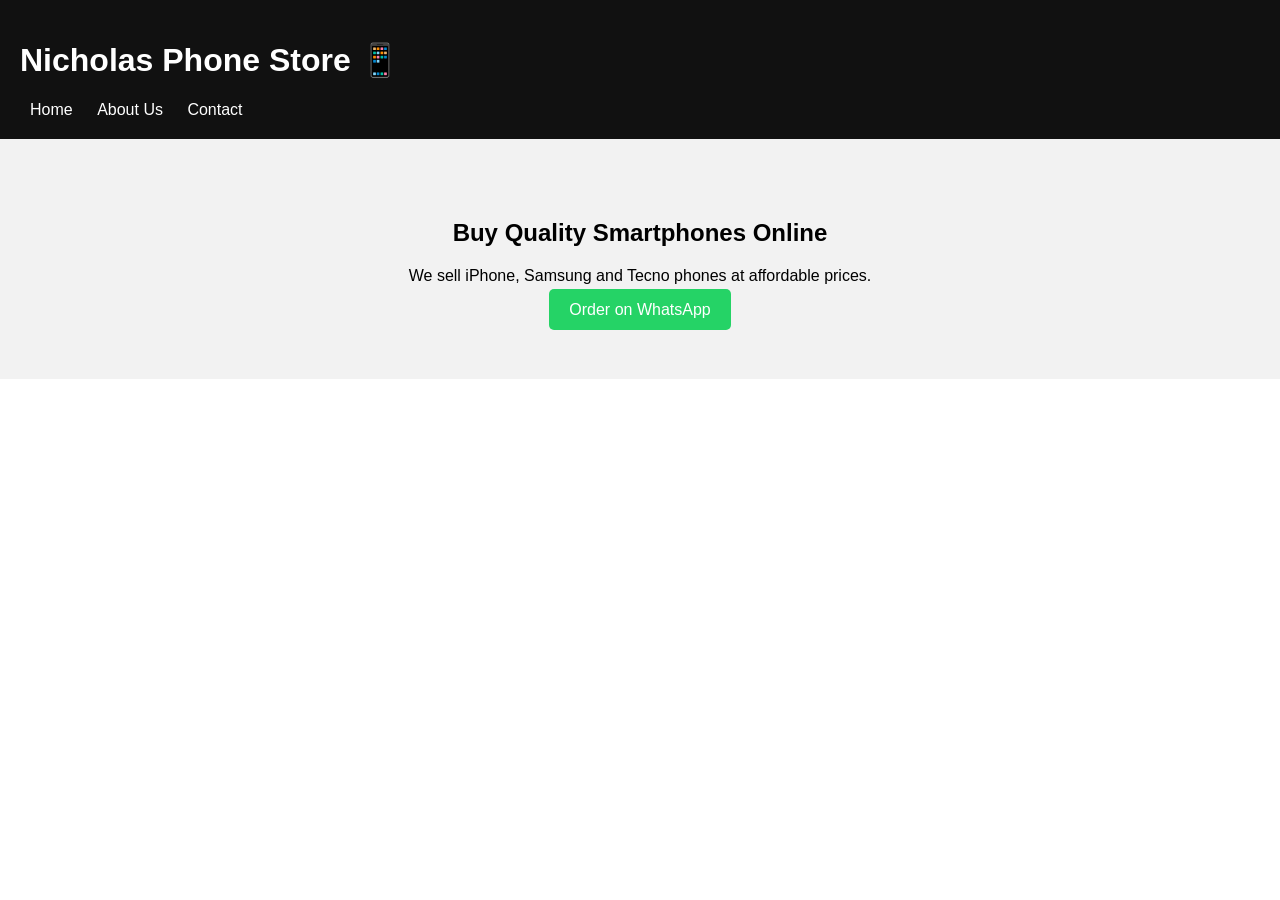
==== about.html @ 7c135125 "Add files via upload" ====
<!DOCTYPE html>
<html>
<head>
<title>Nicholas Phone Store</title>
<link rel="stylesheet" href="style.css">
</head>

<body>

<header>
<h1>Nicholas Phone Store 📱</h1>

<nav>
<a href="index.html">Home</a>
<a href="about.html">About Us</a>
<a href="contact.html">Contact</a>
</nav>
</header>

<section class="hero">

<h2>Buy Quality Smartphones Online</h2>

<p>We sell iPhone, Samsung and Tecno phones at affordable prices.</p>

<a class="btn" href="https://wa.me/256758364442">Order on WhatsApp</a>

</section>

</body>
</html>
---- style.css ----
body{
font-family: Arial;
margin:0;
}

header{
background:#111;
color:white;
padding:20px;
}

nav a{
color:white;
margin:10px;
text-decoration:none;
}

.hero{
padding:60px;
text-align:center;
background:#f2f2f2;
}

.btn{
background:#25D366;
color:white;
padding:12px 20px;
text-decoration:none;
border-radius:5px;
}
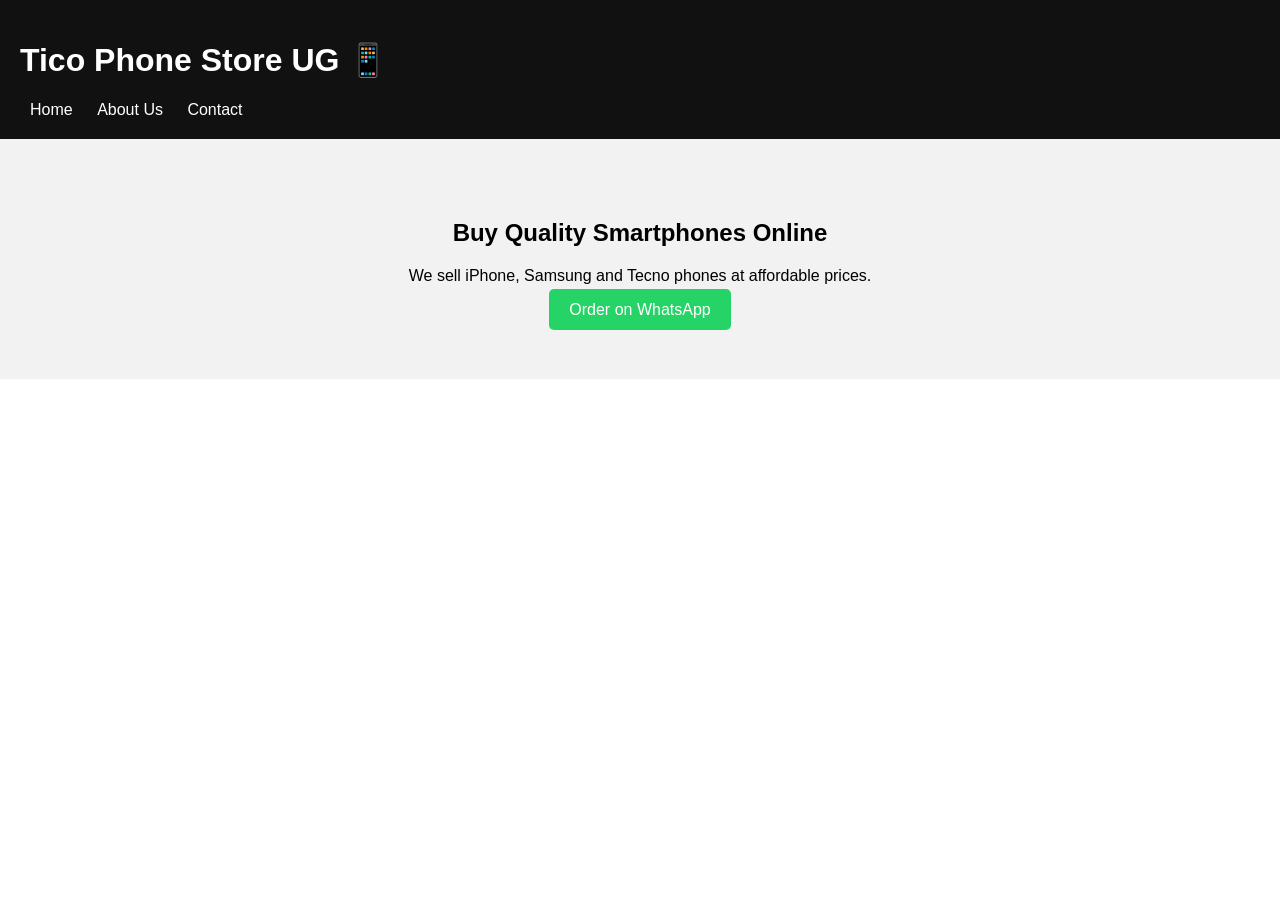
==== commit f3484648: "Update about.html" ====
--- a/about.html
+++ b/about.html
@@ -1,14 +1,14 @@
 <!DOCTYPE html>
 <html>
 <head>
-<title>Nicholas Phone Store</title>
+<title>Tico Phone Store UG</title>
 <link rel="stylesheet" href="style.css">
 </head>
 
 <body>
 
 <header>
-<h1>Nicholas Phone Store 📱</h1>
+<h1>Tico Phone Store UG 📱</h1>
 
 <nav>
 <a href="index.html">Home</a>
@@ -28,4 +28,4 @@
 </section>
 
 </body>
-</html>+</html>
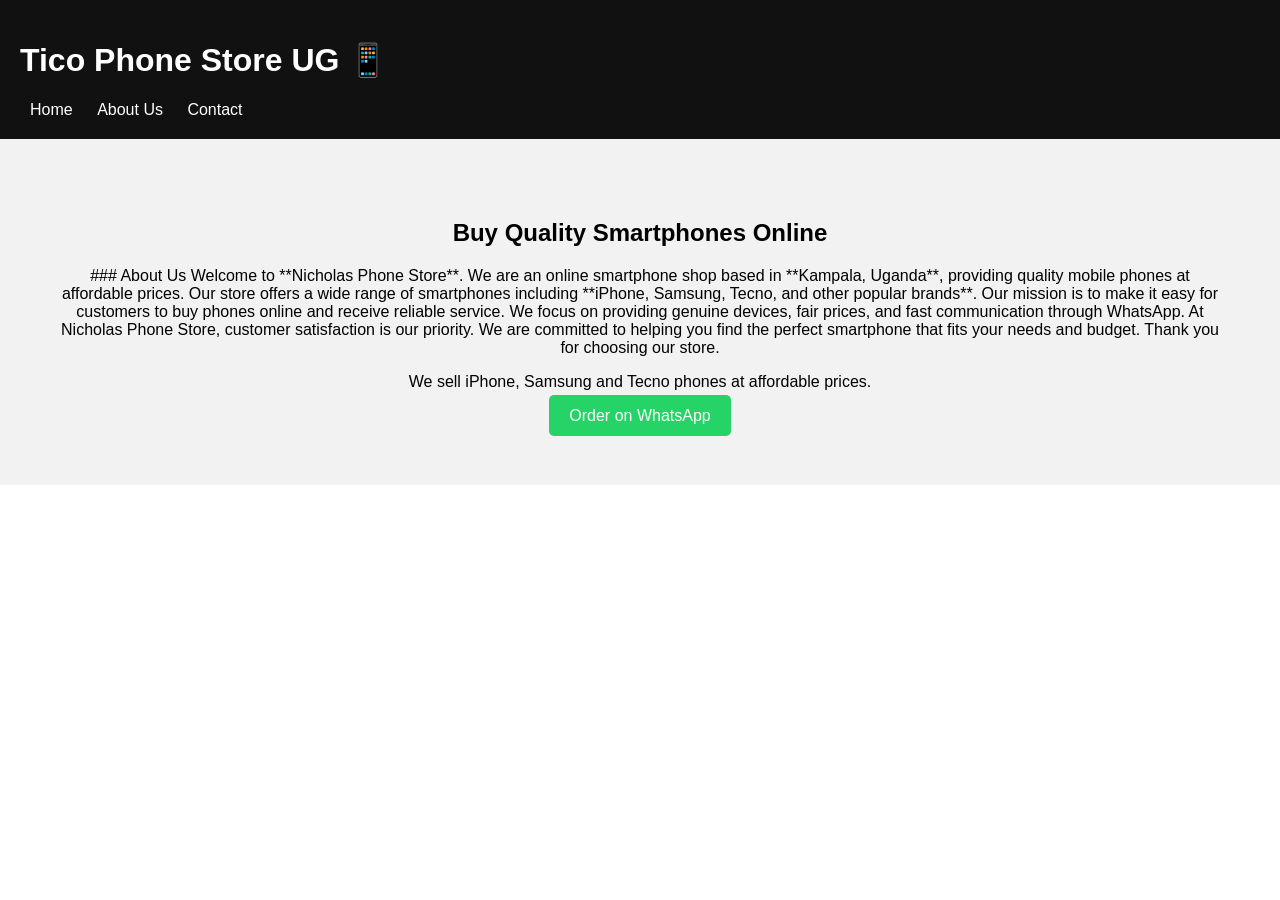
==== commit bf85aa73: "Update about.html" ====
--- a/about.html
+++ b/about.html
@@ -20,6 +20,18 @@
 <section class="hero">
 
 <h2>Buy Quality Smartphones Online</h2>
+  ### About Us
+
+Welcome to **Nicholas Phone Store**.
+
+We are an online smartphone shop based in **Kampala, Uganda**, providing quality mobile phones at affordable prices. Our store offers a wide range of smartphones including **iPhone, Samsung, Tecno, and other popular brands**.
+
+Our mission is to make it easy for customers to buy phones online and receive reliable service. We focus on providing genuine devices, fair prices, and fast communication through WhatsApp.
+
+At Nicholas Phone Store, customer satisfaction is our priority. We are committed to helping you find the perfect smartphone that fits your needs and budget.
+
+Thank you for choosing our store.
+
 
 <p>We sell iPhone, Samsung and Tecno phones at affordable prices.</p>
 
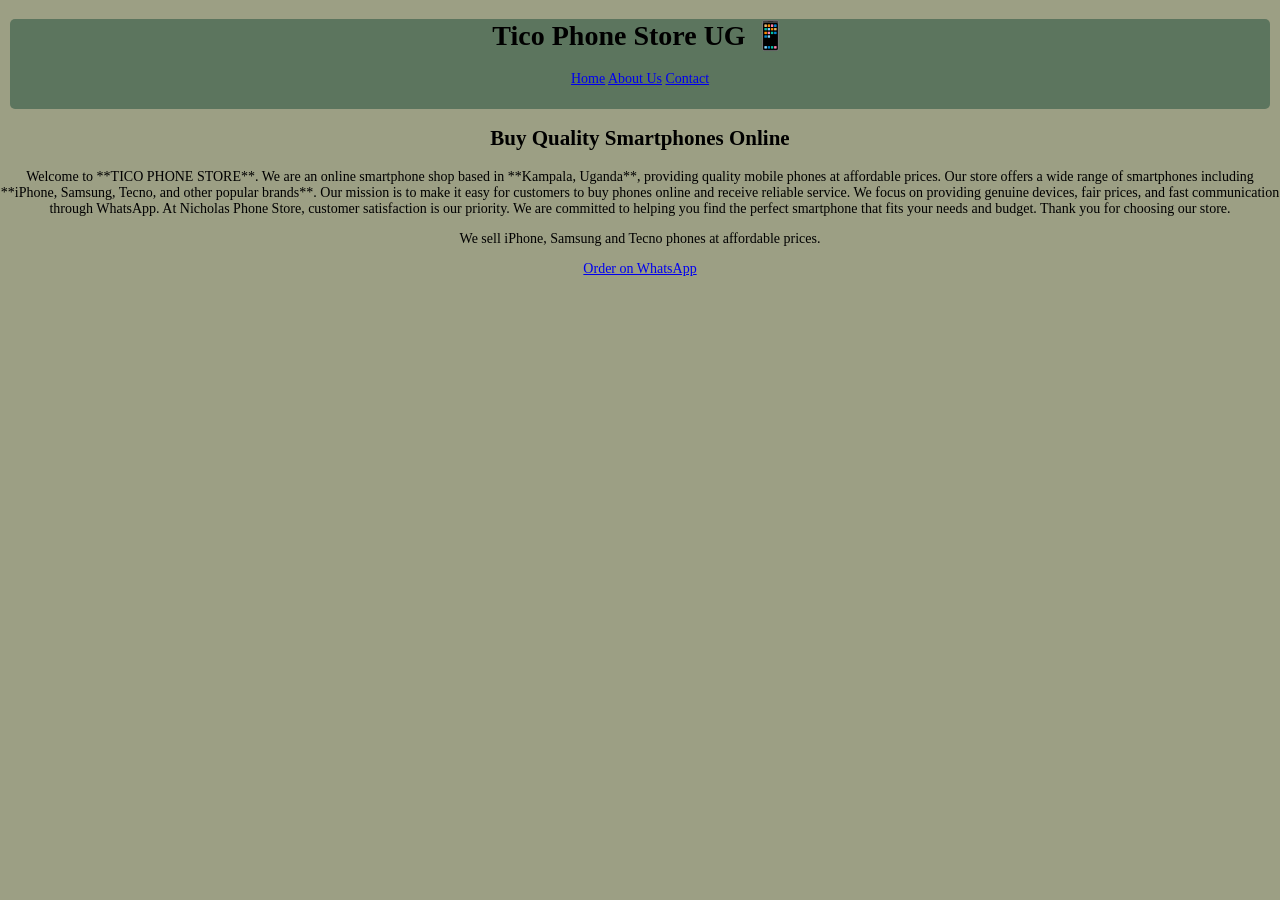
==== commit 491a4a48: "Update about.html" ====
--- a/about.html
+++ b/about.html
@@ -20,9 +20,9 @@
 <section class="hero">
 
 <h2>Buy Quality Smartphones Online</h2>
-  ### About Us
+  
 
-Welcome to **Nicholas Phone Store**.
+Welcome to **TICO PHONE STORE**.
 
 We are an online smartphone shop based in **Kampala, Uganda**, providing quality mobile phones at affordable prices. Our store offers a wide range of smartphones including **iPhone, Samsung, Tecno, and other popular brands**.
 
--- a/style.css
+++ b/style.css
@@ -1,30 +1,118 @@
 body{
 font-family: Arial;
-margin:0;
+background-color: #9c9f84;
+  margin: 0px;
+font-family: Verdana, Georgia, serif;
+font-size: 14px;
+text-align:center;
 }
 
-header{
-background:#111;
-color:white;
-padding:20px;
+header {
+background-color: #5c755e;
+margin: 10px;
+height: 90px;
+border-radius: 5px;
+}
+#navbar  ul  {
+padding: 5px;
+list-style-type:none;
+text-align: center;
+background-color: #000;
+margin: 10px;
+border-radius: 5px; 
+}
+#navbar  ul  li  {
+display: inline;
 }
 
-nav a{
-color:white;
-margin:10px;
-text-decoration:none;
+#navbar  ul  li a  {
+text-decoration: none;  
+font-family:Arial;
+padding: .2em 1em;
+color: #fff;
+background-color: #000;
 }
 
-.hero{
-padding:60px;
-text-align:center;
-background:#f2f2f2;
+.main {
+  
+  background-color: #00ff00;
+
+
+margin-left: 10px;
+margin-right: 10px;
+margin-top: 10px;
+margin-bottom: 10px;
+border-radius: 5px;
+padding: 20px;
+font-size: 110%;
+}
+.phones{
+display:flex;
+justify-content:center;
+gap:20px;
+margin-top:30px;
 }
 
-.btn{
-background:#25D366;
-color:white;
-padding:12px 20px;
+.phone{
+background:blue;
+padding:20px;
+border-radius:10px;
+box-shadow:0 0 10px gray;
+}
+
+.phone img{
+width:200px;
+}
+
+.phone a{
+display:inline-block;
+margin-top:10px;
+padding:10px 20px;
+background:red;
+color:orange;
 text-decoration:none;
 border-radius:5px;
-}+}
+
+
+#footer {
+background-color: #5c755e;
+margin: 10px;
+height: 30px;
+clear: both;
+border-radius: 5px;
+color: #efe5d0;
+text-align: center;
+padding: 15px;
+font-size: 90%;
+}
+#footer  ul  {
+padding: 5px;
+list-style-type:none;
+text-align: center; 
+margin: 10px;
+border-radius: 5px; 
+}
+#footer  ul  li  {
+display: inline;
+}
+
+#footer  ul  li a  {
+text-decoration: none;  
+font-family:Arial;
+padding: .2em 1em;
+color: #efe5d0;
+background-color: #5c755e;
+}
+
+#footer  ul  li a:hover  {
+color: #000;
+background-color: #fff;
+}
+
+footer{
+margin-top:40px;
+background:#000;
+color:white;
+padding:10px;
+}
